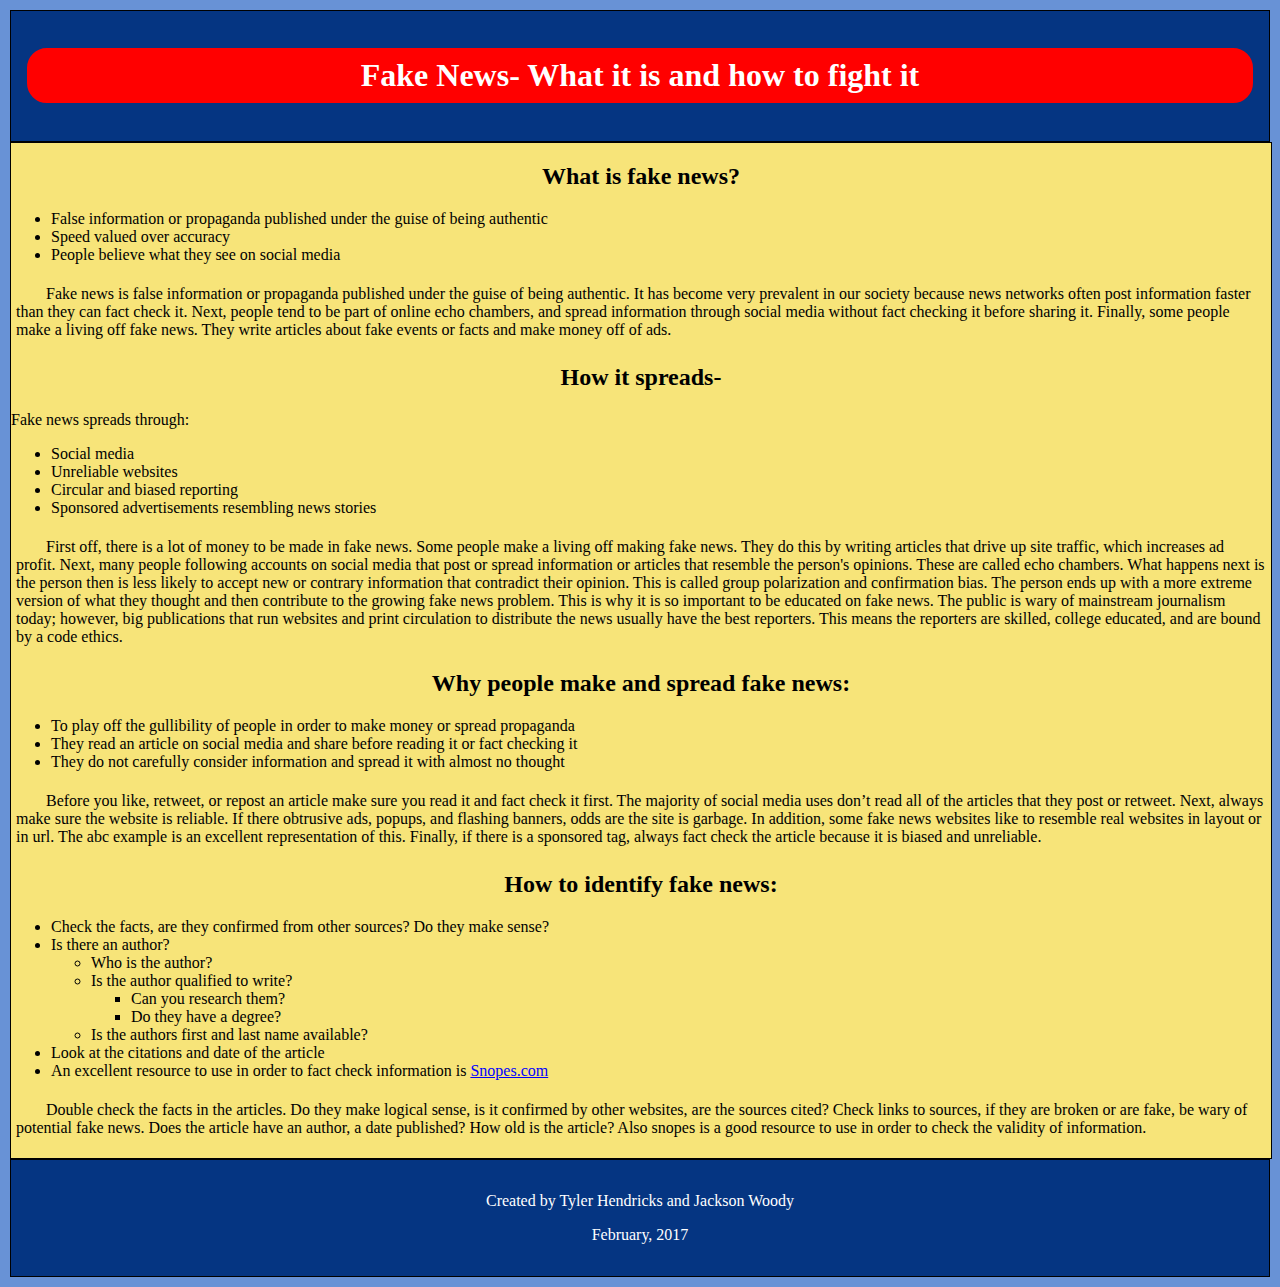
==== dsfmedialiteracy/index.html @ f1fef374 "Rename dsfmedialiteracy.html to index.html" ====
<!DOCTYPE html>
<html>
<head>
<title>DSF Media Literacy</title> 
<link rel="stylesheet" type="text/css" href="css/dsfmedialiteracy.css">
</head>
<body>
  
    <header>
      <h1>
Fake News- What it is and how to fight it
</h1>
    </header>
    <div class="container">
    <article>
      <h2>
What is fake news?
</h2>
      <p1>
        <ul>
          <li>False information or propaganda published under the guise of being authentic </li>
          <li>Speed valued over accuracy </li>
          <li>People believe what they see on social media </li>
        </ul>
        <!--<video width="320" height="240" controls>
  <source src="video1/HowfalsenewscanspreadNoahTavlin.mp4" type="video/mp4">
Your browser does not support the video tag.
</video>-->
        <p class="information">Fake news is false information or propaganda published under the guise of being authentic. It has become very prevalent in our society because news networks often post information faster than they can fact check it. Next, people tend to be part of online echo chambers, and spread information through social media without fact checking it before sharing it. Finally, some people make a living off fake news. They write articles about fake events or facts and make money off of ads. 
</p>
      </p1>
      <h2> How it spreads-</h2>
      <p2>
        Fake news spreads through:
        <ul>
          <li>Social media</li>
          <li>Unreliable websites</li>
          <li>Circular and biased reporting</li>
          <li>Sponsored advertisements resembling news stories</li>
        </ul>
        <!--
<video width="320" height="240" controls>
  <source src="video1/CancelGloveandBoots.mp4" type="video/mp4">
Your browser does not support the video tag.
</video>-->
<p class="information">First off, there is a lot of money to be made in fake news. Some people make a living off making fake news. They do this by writing articles that drive up site traffic, which increases ad profit. Next, many people following accounts on social media that post or spread information or articles that resemble the person's opinions. These are called echo chambers. What happens next is the person then is less likely to accept new or contrary information that contradict their opinion. This is called group polarization and confirmation bias. The person ends up with a more extreme version of what they thought and then contribute to the growing fake news problem. This is why it is so important to be educated on fake news. The public is wary of mainstream journalism today; however, big publications that run websites and print circulation to distribute the news usually have the best reporters. This means the reporters are skilled, college educated, and are bound by a code ethics.  </p>
      </p2>
      <h2>
  Why people make and spread fake news:</h2>
      <p3> 
        <ul>
          <li>To play off the gullibility of people in order to make money or spread propaganda</li>
          <li>They read an article on social media and share before reading it or fact checking it </li>
          <li>They do not carefully consider information and spread it with almost no thought</li>
        </ul>
        <p class="information">Before you like, retweet, or repost an article make sure you read it and fact check it first. The majority of social media uses don’t read all of the articles that they post or retweet. 
Next, always make sure the website is reliable. If there obtrusive ads, popups, and flashing banners, odds are the site is garbage. In addition, some fake news websites like to resemble real websites in layout or in url. The abc example is an excellent representation of this. 
Finally, if there is a sponsored tag, always fact check the article because it is biased and unreliable.  </p>
      </p3>
      <h2>
      How to identify fake news:
      </h2>
      <p4>
        <ul>
          <li>Check the facts, are they confirmed from other sources? Do they make sense? </li>
          <li>Is there an author?
            <ul>
              <li>Who is the author?</li>
              <li>Is the author qualified to write?
                <ul>
                  <li>Can you research them?</li>
                  <li>Do they have a degree?</li>
                </ul>
              </li>
              <li>Is the authors first and last name available?</li>
            </ul>
          </li>
          <li>Look at the citations and date of the article </li>
          <li>An excellent resource to use in order to fact check information is <a href="http://www.snopes.com/">Snopes.com</a></li>
        </ul>
        <p class="information">Double check the facts in the articles. Do they make logical sense, is it confirmed by other websites, are the sources cited? Check links to sources, if they are broken or are fake, be wary of potential fake news. 
Does the article have an author, a date published? How old is the article?
Also snopes is a good resource to use in order to check the validity of information. </p>
      </p4>
    </article>
    </div>
    <footer>
      <p>
        Created by Tyler Hendricks and Jackson Woody
      </p>
      <p>
        February, 2017
      </p>
    </footer>
</body>
</html>
---- dsfmedialiteracy/css/dsfmedialiteracy.css ----
div.container {
  width: 100%;
  border: 1px solid black;
  //background-color: #ada4a5;
  background-color:#f7e479;
  
  //padding:2px;
}
a:link{
  color:blue;
}
a:visited{
  color:red;
}

body {
  font-family: Calibri;
  background-color: #6892d6;
  padding:2px;
  
}


h2 {
  text-align: center;
}

h1 {
  background-color: red;
  border-radius: 20px;
  border: 9px solid red;
}

header,
footer {
  padding: 1em;
  color: white;
  border: 1px solid black;
  background-color: #053582;
  clear: left;
  text-align: center;
}
.link1{
  float: right;
}
p.information {
  text-indent: 30px;
  padding:5px;
}
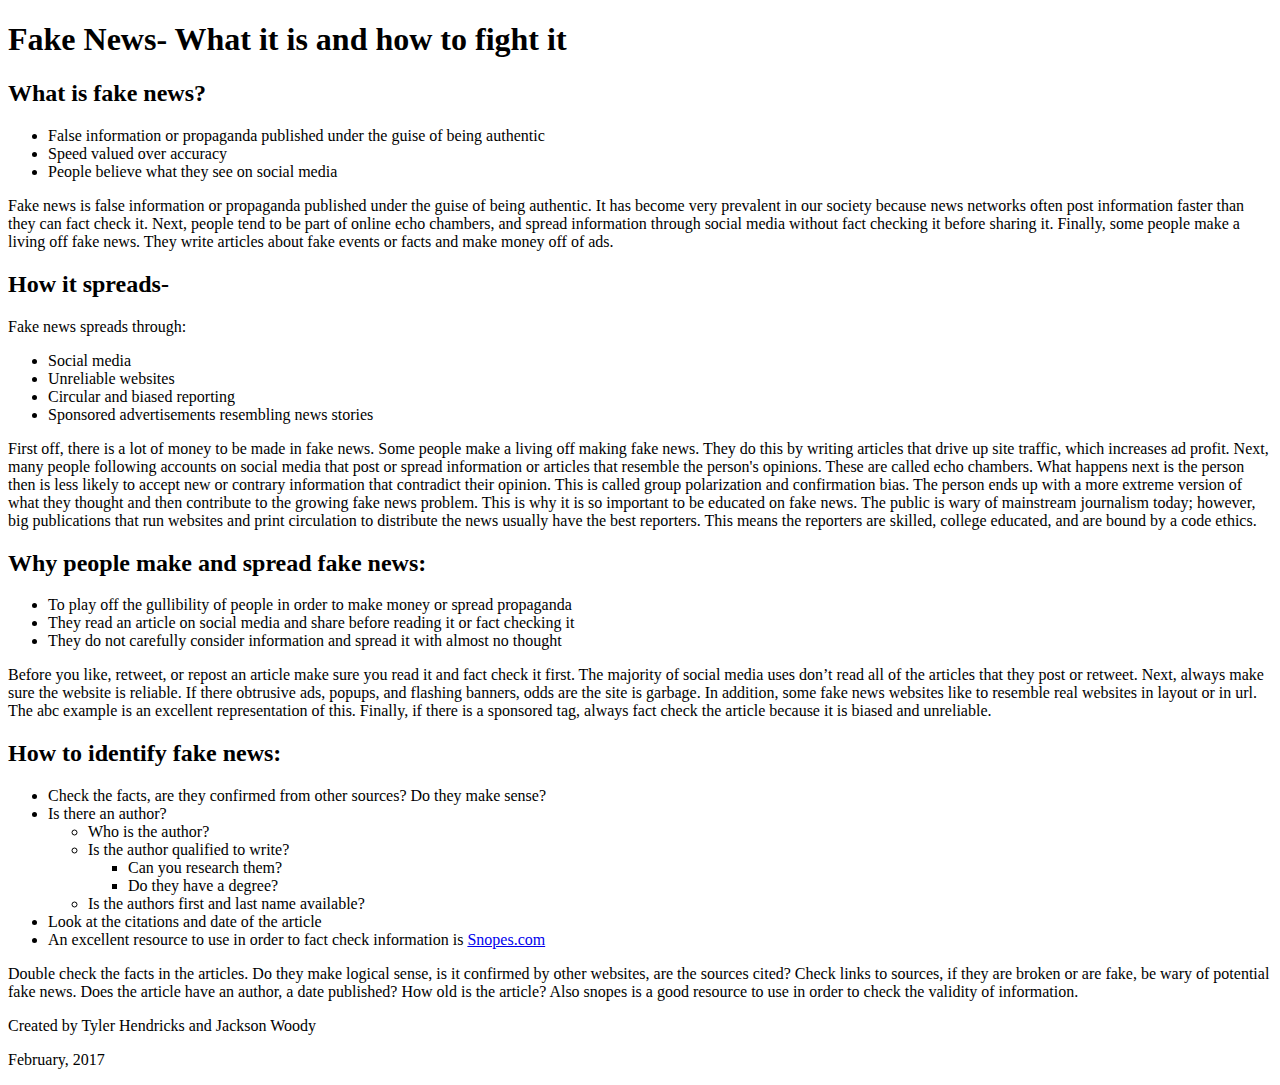
==== commit 6c182d48: "Update index.html" ====
--- a/dsfmedialiteracy/index.html
+++ b/dsfmedialiteracy/index.html
@@ -2,7 +2,7 @@
 <html>
 <head>
 <title>DSF Media Literacy</title> 
-<link rel="stylesheet" type="text/css" href="css/dsfmedialiteracy.css">
+<link rel="stylesheet" type="text/css" href="dsfmedialiteracy/dsfmedialiteracy/css/dsfmedialiteracy.css">
 </head>
 <body>
   
